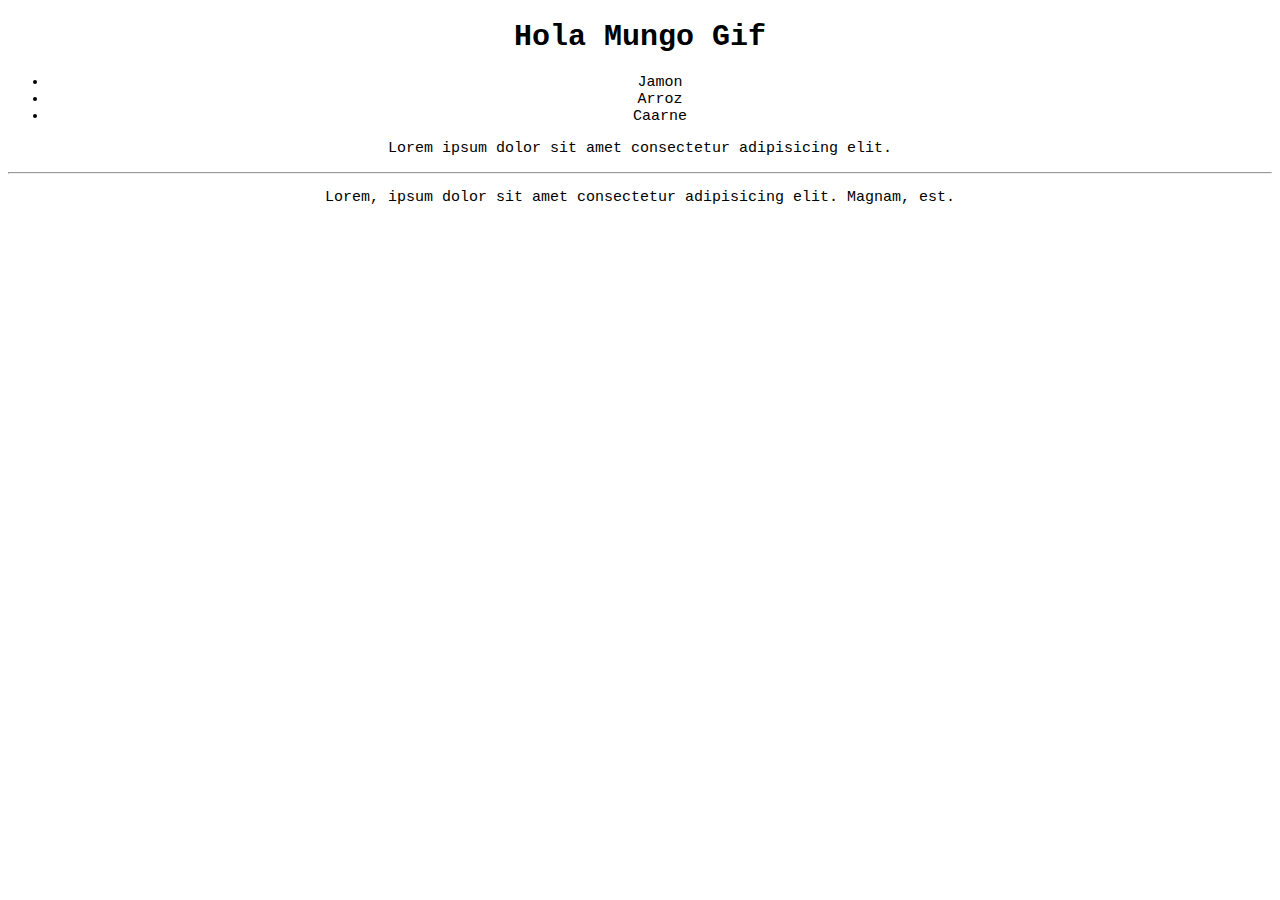
==== index.html @ 1821766d "Proyevto Real" ====
<!DOCTYPE html>
<html lang="en">
  <head>
    <meta charset="UTF-8" />
    <meta http-equiv="X-UA-Compatible" content="IE=edge" />
    <meta name="viewport" content="width=device-width, initial-scale=1.0" />
    <link rel="stylesheet" href="css/stylos.css" />
    <title>Document</title>
  </head>
  <body>
    <div class="col">
      <h1>Hola Mungo Gif</h1>
    </div>
    <ul class="listas">
      <li>Jamon</li>
      <li>Arroz</li>
      <li>Caarne</li>
    </ul>
    <p>Lorem ipsum dolor sit amet consectetur adipisicing elit.</p>
    <hr />
    <p>
      Lorem, ipsum dolor sit amet consectetur adipisicing elit. Magnam, est.
    </p>
  </body>
</html>
---- css/stylos.css ----
body {
  text-align: center;
  font-size: 15px;
  font-family: "Courier New", Courier, monospace;
}

.lista {
  font-size: 20px;
  color: cadetblue;
}
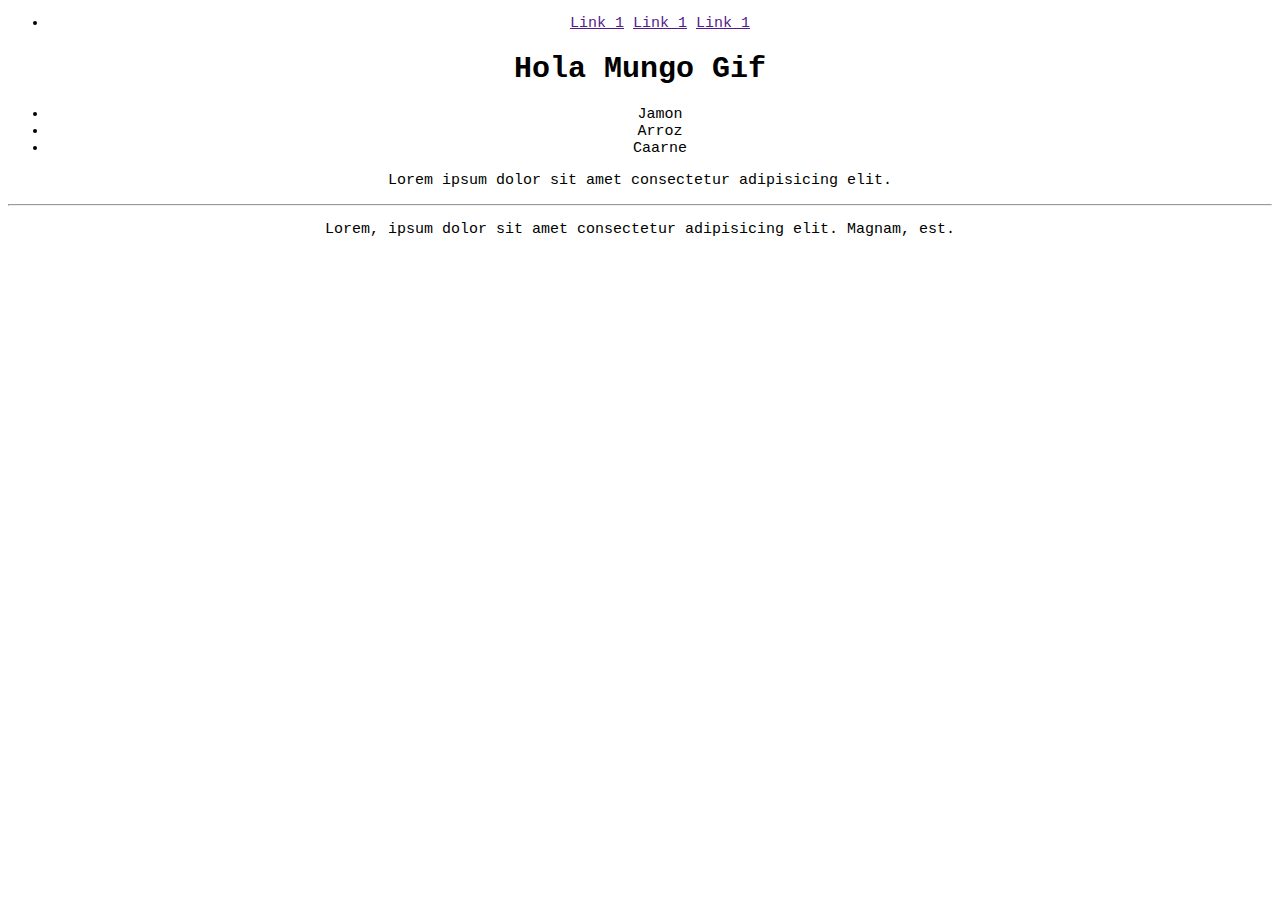
==== commit e8c48c3a: "Primer Commit Proyecto Real" ====
--- a/index.html
+++ b/index.html
@@ -8,6 +8,17 @@
     <title>Document</title>
   </head>
   <body>
+    <head>
+      <nav>
+        <ul>
+          <li>
+            <a href="">Link 1</a>
+            <a href="">Link 1</a>
+            <a href="">Link 1</a>
+          </li>
+        </ul>
+      </nav>
+    </head>
     <div class="col">
       <h1>Hola Mungo Gif</h1>
     </div>
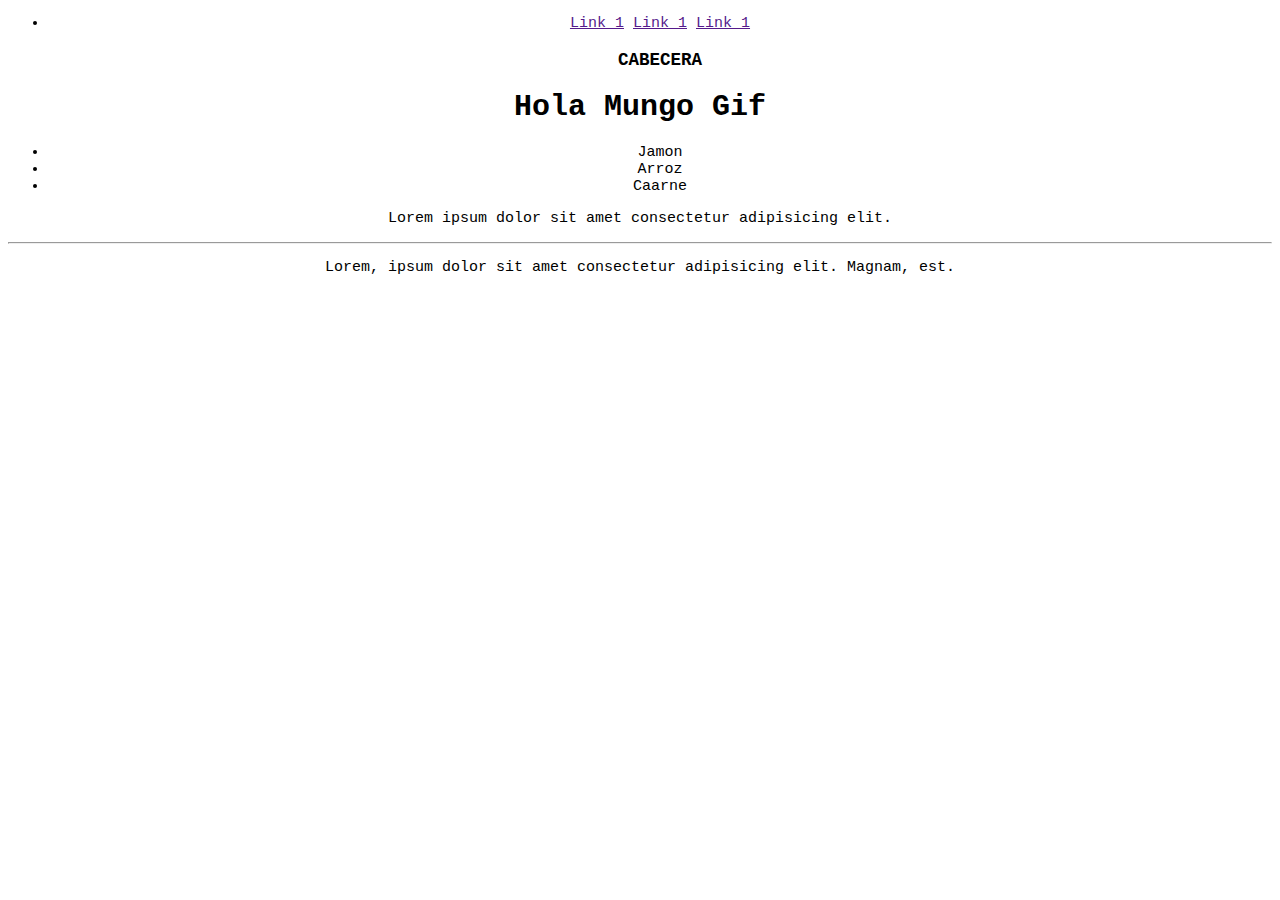
==== commit d6772e7d: "Creacion de CABECERA INDEX" ====
--- a/index.html
+++ b/index.html
@@ -16,6 +16,7 @@
             <a href="">Link 1</a>
             <a href="">Link 1</a>
           </li>
+          <h3>CABECERA</h3>
         </ul>
       </nav>
     </head>
--- a/css/stylos.css
+++ b/css/stylos.css
@@ -3,7 +3,7 @@
   font-size: 15px;
   font-family: "Courier New", Courier, monospace;
 }
-
+/*Prueba */
 .lista {
   font-size: 20px;
   color: cadetblue;
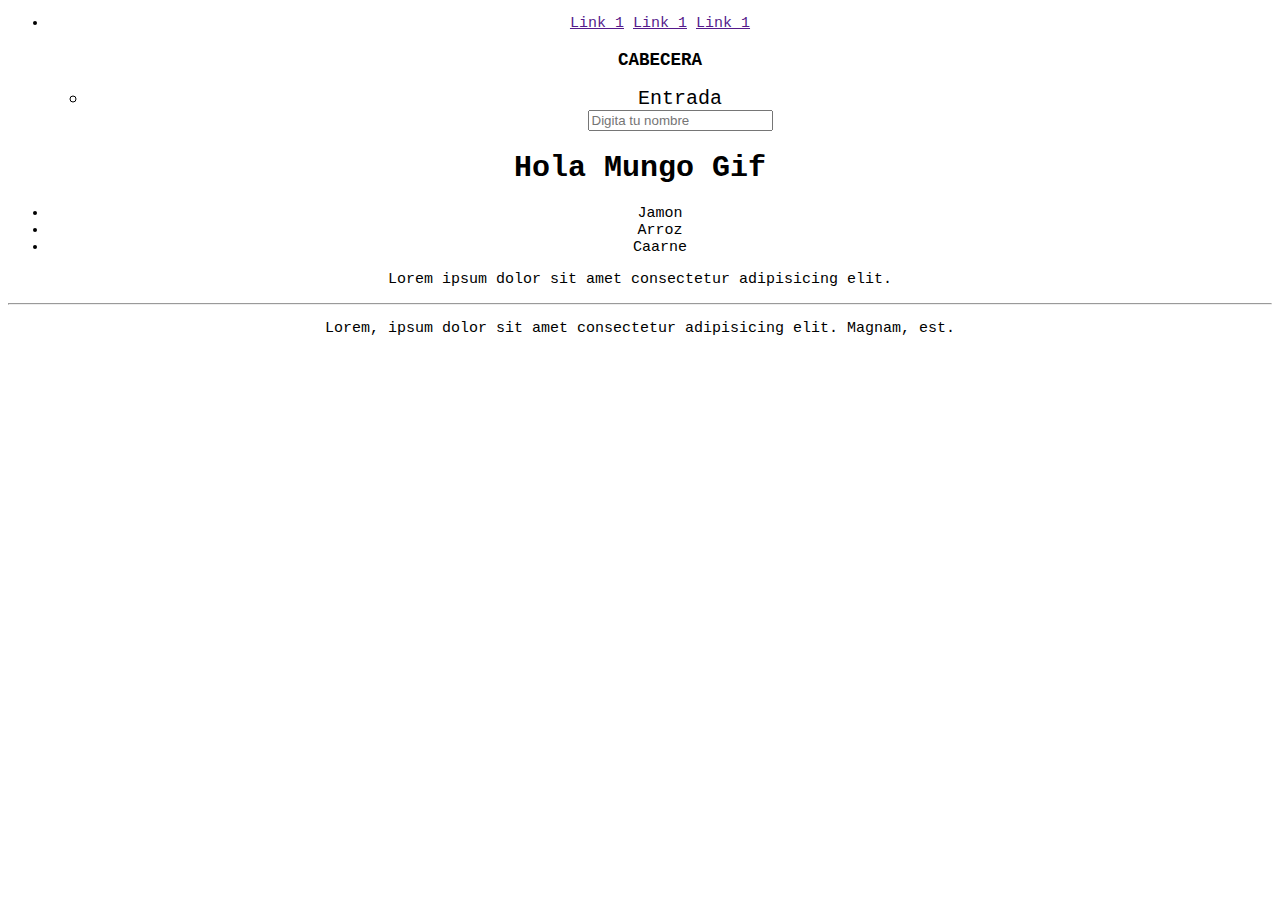
==== commit c340138c: "Modificacion Index-Footer" ====
--- a/index.html
+++ b/index.html
@@ -17,6 +17,16 @@
             <a href="">Link 1</a>
           </li>
           <h3>CABECERA</h3>
+          <ul>
+            <li class="label">Entrada</li>
+            <input
+              class="txtinput"
+              type="text"
+              name=""
+              id="input"
+              placeholder="Digita tu nombre"
+            />
+          </ul>
         </ul>
       </nav>
     </head>
--- a/css/stylos.css
+++ b/css/stylos.css
@@ -8,3 +8,8 @@
   font-size: 20px;
   color: cadetblue;
 }
+
+.label {
+  font-size: 20px;
+  text-decoration: solid 1px;
+}
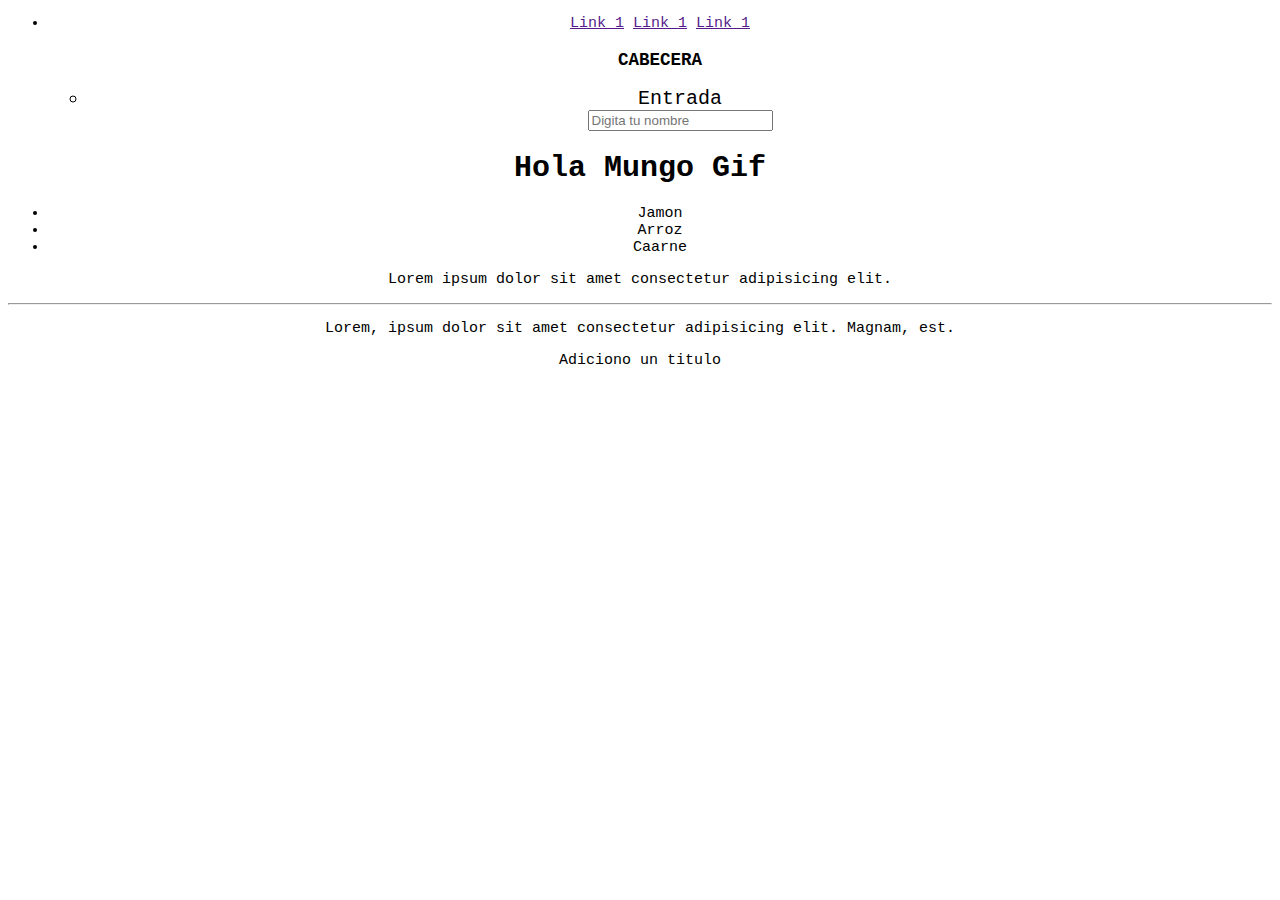
==== commit 7bf0205f: "Creacion de Conflicto" ====
--- a/index.html
+++ b/index.html
@@ -43,5 +43,7 @@
     <p>
       Lorem, ipsum dolor sit amet consectetur adipisicing elit. Magnam, est.
     </p>
+
+    <p>Adiciono un titulo</p>
   </body>
 </html>
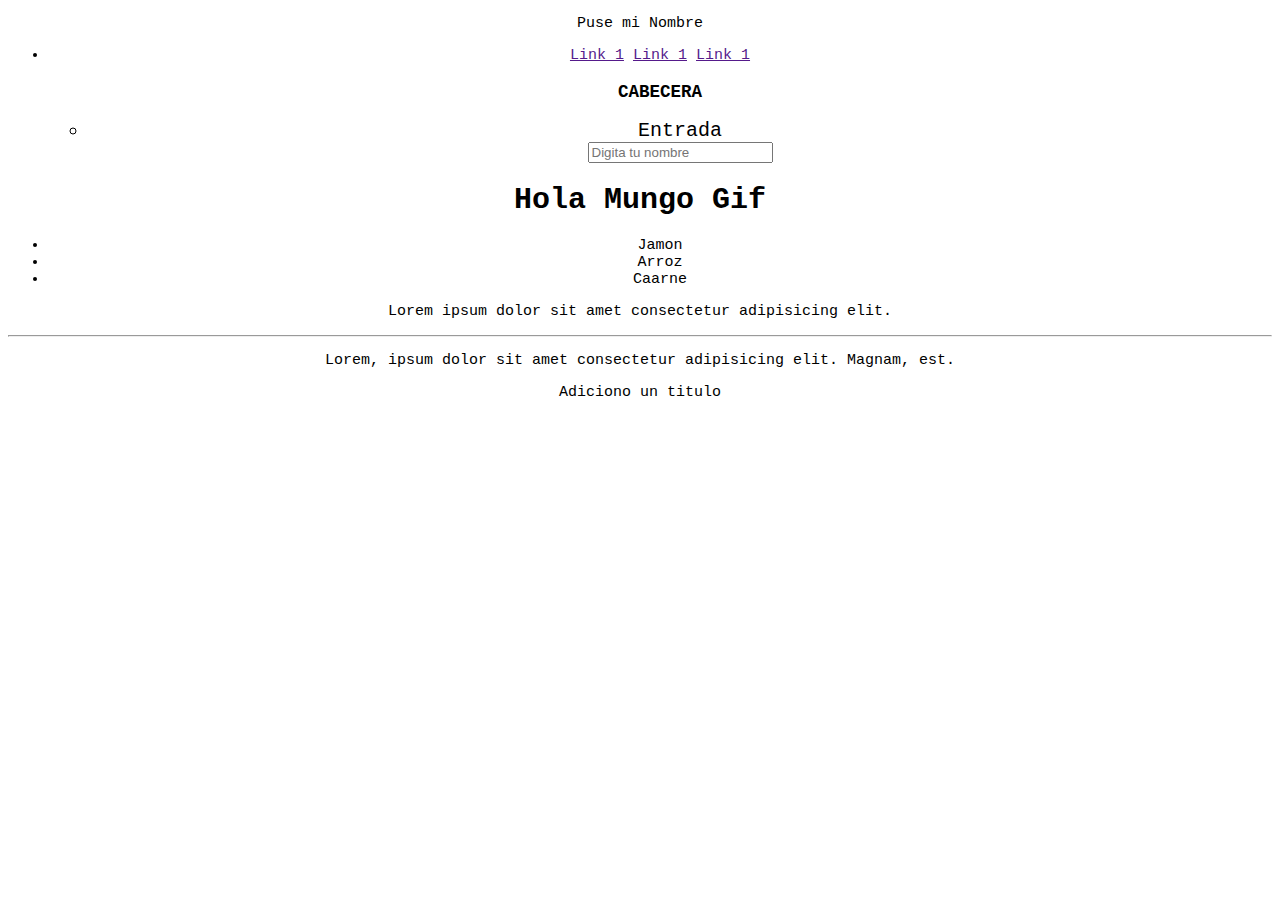
==== commit c4f0bc67: "Adicione un Tag <p>" ====
--- a/index.html
+++ b/index.html
@@ -10,6 +10,7 @@
   <body>
     <head>
       <nav>
+         <p>Puse mi Nombre</p>
         <ul>
           <li>
             <a href="">Link 1</a>
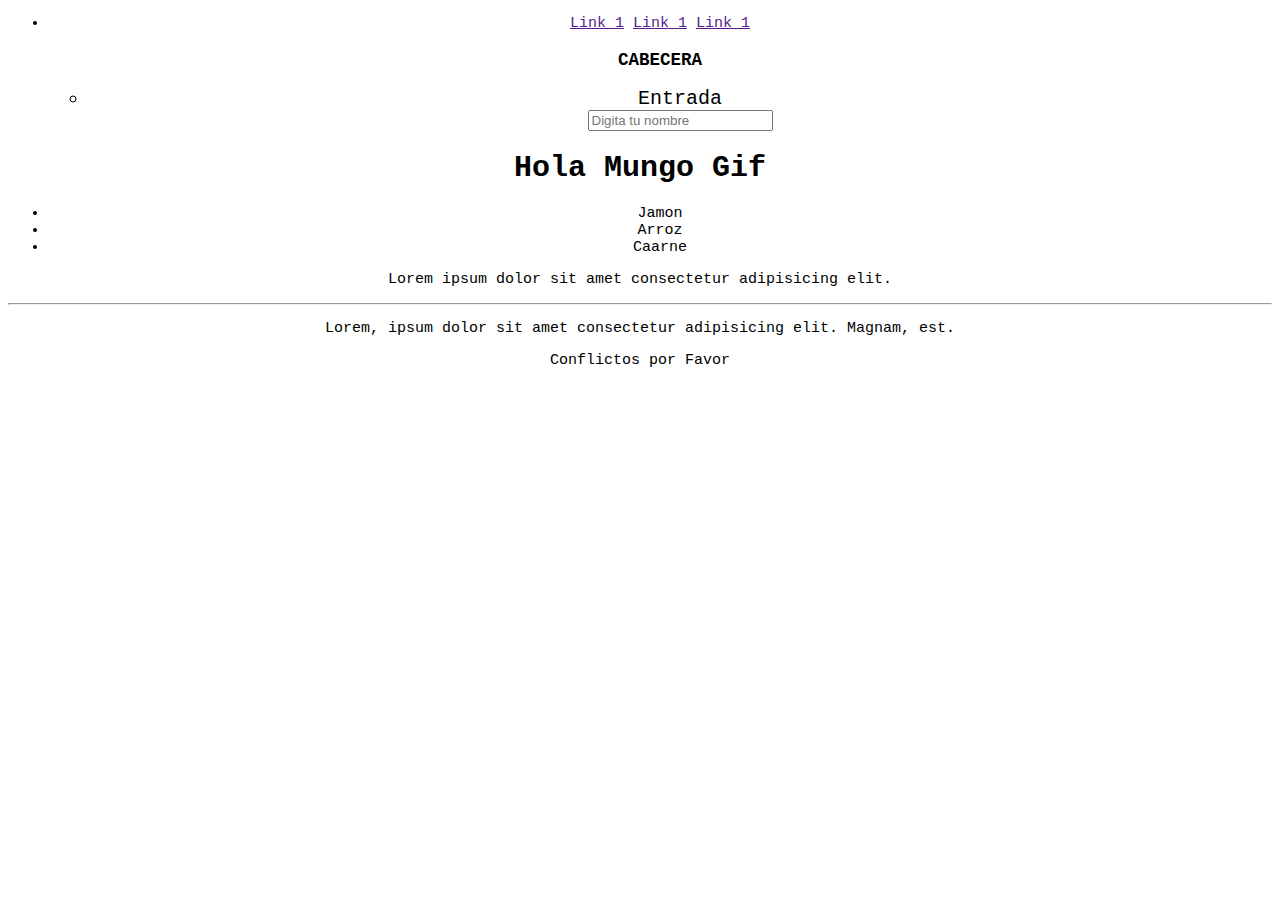
==== commit 9b812c6a: "Adiciona tag" ====
--- a/index.html
+++ b/index.html
@@ -10,7 +10,6 @@
   <body>
     <head>
       <nav>
-         <p>Puse mi Nombre</p>
         <ul>
           <li>
             <a href="">Link 1</a>
@@ -44,7 +43,6 @@
     <p>
       Lorem, ipsum dolor sit amet consectetur adipisicing elit. Magnam, est.
     </p>
-
-    <p>Adiciono un titulo</p>
+    <p>Conflictos por Favor</p>
   </body>
 </html>
